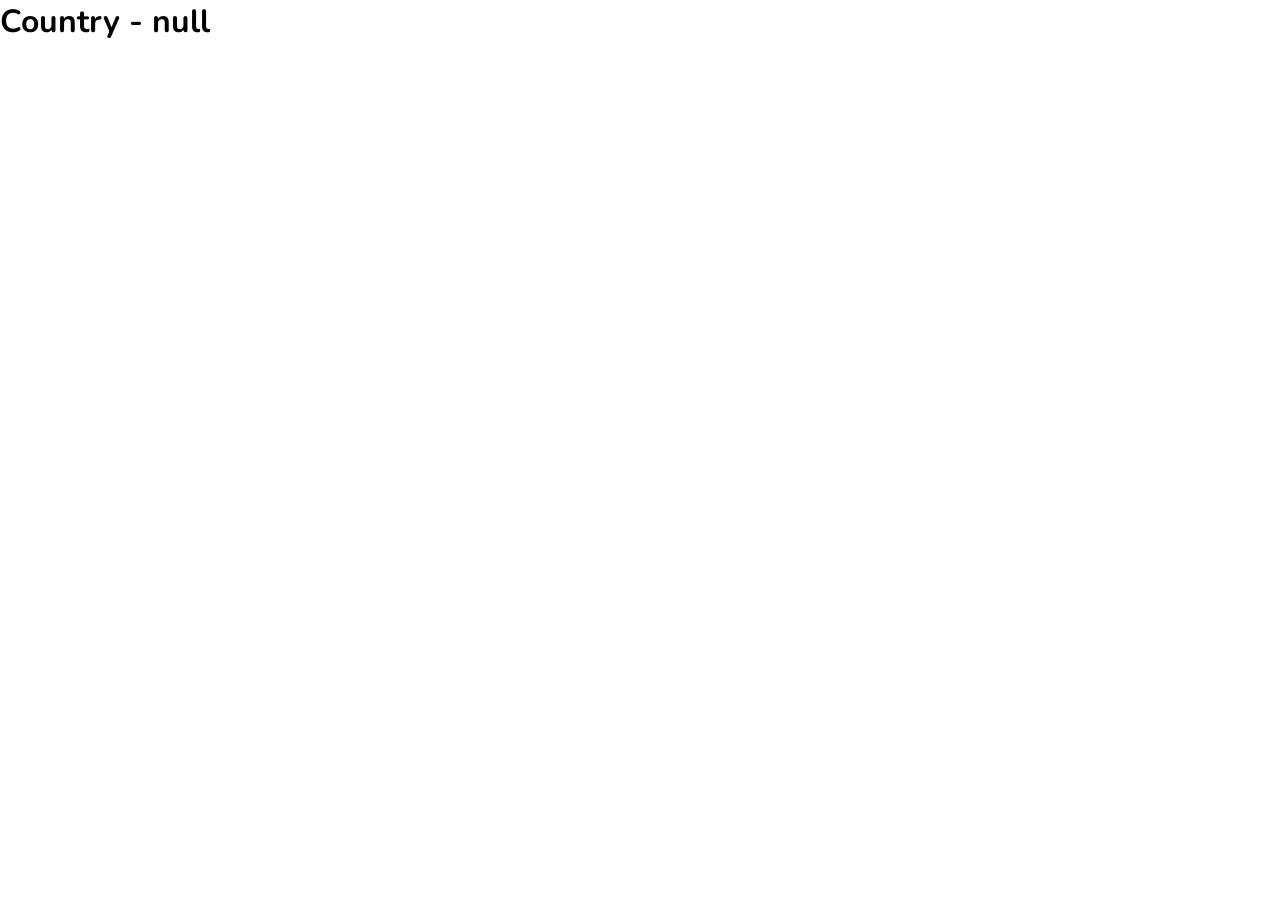
==== country.html @ 8fdd8b2c "fetch data from api and create card" ====
<!DOCTYPE html>
<html lang="en">
<head>
    <meta charset="UTF-8">
    <meta name="viewport" content="width=device-width, initial-scale=1.0">
    <title>Country — FlagFolio — portfolio of flags</title>
    <link href="https://fonts.googleapis.com/css?family=Nunito:200,300,regular,500,600,700,800,900,200italic,300italic,italic,500italic,600italic,700italic,800italic,900italic" rel="stylesheet" />
    <link rel="stylesheet" href="style.css">
    <link rel="icon" type="image/svg+xml" href="./globedata_favicon.svg">
</head>
<body>
<h1>country</h1>

<script src="./country.js"></script>
</body>
</html>
---- style.css ----
*{
    margin: 0;
    padding: 0;
    box-sizing: border-box;
}

html,body{
    width: 100%;
    height: 100%;
    font-family: Nunito , sans-serif;
    color: black;
}

header{
    display: flex;
    align-items: center;
    justify-content: space-between;
    /* margin: 5px; */
    padding: 7px 45px;
    background-color: white;
    box-shadow: 0px  0 15px 2px rgba(0, 0, 0, 0.3);
}
.title{
font-size: 18px;
}

p{
      display: flex;
    align-items: center;
    gap: 3px;
    /* justify-content: space-between; */
}
p svg{
    width: 15px;
}

section{
    display: flex;
    align-items: center;
    justify-content: space-around;
      padding: 7px 5px;
      margin: 45px 0;
      background-color: white;
      
          box-shadow: 0px  0.8px 12px 0.8px rgba(0, 0, 0, 0.3);

}

.carddd{
    display: flex;
}


.countries{
    width: 100%;
    gap: 65px;
    padding: 0  75px;
    display: flex;
    flex-wrap: wrap;
   
    /* justify-content: space-around; */
    align-items: stretch;
    justify-content: space-between;
}

.countries .card img{
    width: 100%;
    height: 160px;
    object-fit: cover;
    border-bottom: 1px solid rgba(0, 0, 0, 0.289);
}

.card{
    display: inline-block;
    width: 220px;
    height: 100%;
    border-radius: 4px;
    box-shadow: 0 2px 4px 0 rgba(0, 0, 0, 0.3);
    overflow: hidden;
    padding-bottom: 25px;
    transition: all 0.2s ease-in-out;
    
   
}

a{
    color: inherit;
    text-decoration: none;
}

.card:hover{
    /* background-color: aqua; */
    transform: scale(1.05);
    box-shadow: 0 2px 4px 0 rgba(0, 0, 0, 0.5);
}

.card-text{
padding-inline: 20px;

}

.card-text .p{
    margin-block: 3px;
    align-items: stretch;
      font-size: 12px;
      flex: 1;
}
.card-title{
    font-size: 24px;
     margin-block: 16px;
  
}
















@media  (max-width : 480px){
   .title { font-size: 15px ;}
  header p{
    /* font-size: 15px ; */
    font-size: 0px ;
   }
   p svg{
    width: 12px;
   }

}

@media  (max-width : 768px){
 .countries{
    justify-content: center;
 }

}
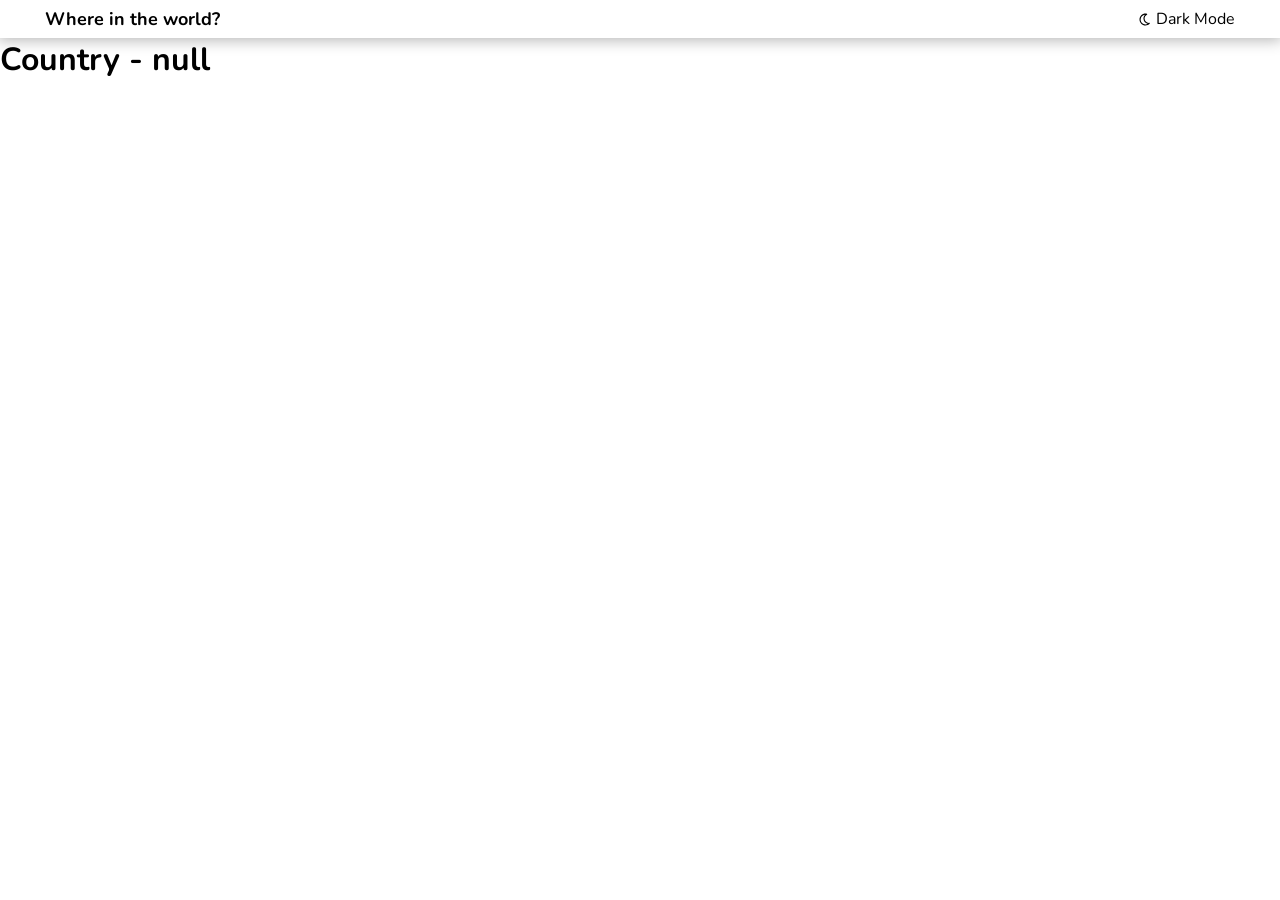
==== commit ad72a543: "modify country file" ====
--- a/country.html
+++ b/country.html
@@ -9,6 +9,14 @@
     <link rel="icon" type="image/svg+xml" href="./globedata_favicon.svg">
 </head>
 <body>
+    
+<header>
+    <h2 class="title">Where in the world?</h2>
+    <p><svg xmlns="http://www.w3.org/2000/svg" viewBox="0 0 640 640"><!--!Font Awesome Free v7.2.0 by @fontawesome - https://fontawesome.com License - https://fontawesome.com/license/free Copyright 2026 Fonticons, Inc.--><path d="M303.3 112.7C196.2 121.2 112 210.8 112 320C112 434.9 205.1 528 320 528C353.3 528 384.7 520.2 412.6 506.3C309.2 482.9 232 390.5 232 280C232 214.2 259.4 154.9 303.3 112.7zM64 320C64 178.6 178.6 64 320 64C339.4 64 358.4 66.2 376.7 70.3C386.6 72.5 394 80.8 395.2 90.8C396.4 100.8 391.2 110.6 382.1 115.2C321.5 145.4 280 207.9 280 280C280 381.6 362.4 464 464 464C469 464 473.9 463.8 478.8 463.4C488.9 462.6 498.4 468.2 502.6 477.5C506.8 486.8 504.6 497.6 497.3 504.6C451.3 548.8 388.8 576 320 576C178.6 576 64 461.4 64 320z"/></svg>Dark Mode</p>
+</header>
+
+
+
 <h1>country</h1>
 
 <script src="./country.js"></script>
